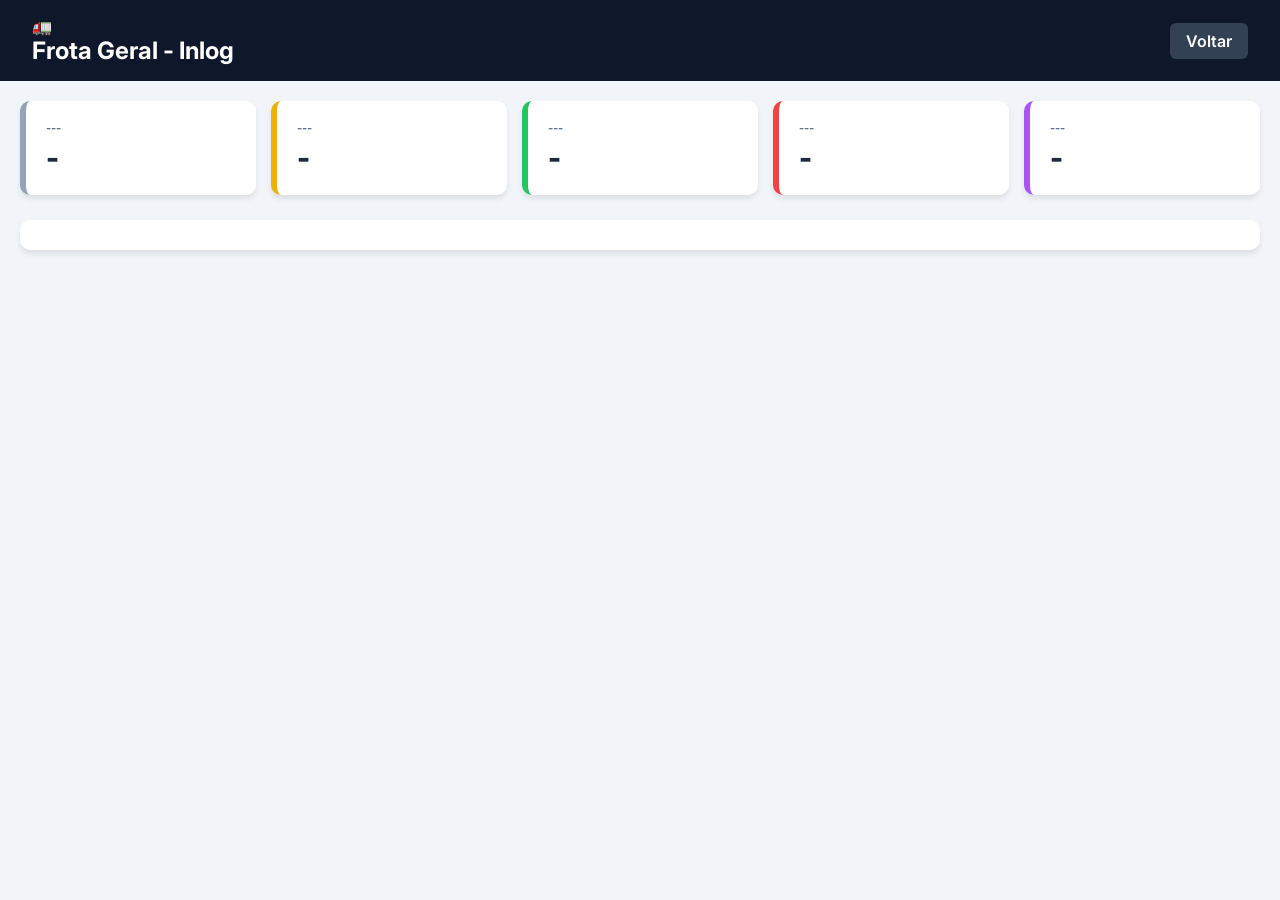
==== frota-geral.html @ af1ab28d "4.0 | Nova Aba - Frota Geral" ====
<!DOCTYPE html>
<html lang="pt-BR">
<head>
    <meta charset="UTF-8">
    <meta name="viewport" content="width=device-width, initial-scale=1.0">
    <title>Frota Geral - Inlog</title>
    <link href="https://fonts.googleapis.com/css2?family=Inter:wght@400;600;700;800&display=swap" rel="stylesheet">
    <link rel="stylesheet" href="frota-style.css">
</head>
<body>

    <div id="loader" class="loader-container">
        <div class="loader"></div>
        <p>Sincronizando Frota Geral...</p>
    </div>

    <nav class="navbar">
        <div class="nav-left">
            <span class="icon">🚛</span>
            <h1>Frota Geral - Inlog</h1>
        </div>
        <a href="index.html" class="btn-voltar">Voltar</a>
    </nav>

    <div class="container">
        <header class="kpi-grid">
            <div class="card-kpi cinza">
                <small id="tit-total">---</small>
                <h2 id="val-total">-</h2>
            </div>
            <div class="card-kpi amarelo">
                <small id="tit-retidos">---</small>
                <h2 id="val-retidos">-</h2>
            </div>
            <div class="card-kpi verde">
                <small id="tit-ativos">---</small>
                <h2 id="val-ativos">-</h2>
            </div>
            <div class="card-kpi vermelho">
                <small id="tit-manutencao">---</small>
                <h2 id="val-manutencao">-</h2>
            </div>
            <div class="card-kpi roxo">
                <small id="tit-leiloados">---</small>
                <h2 id="val-leiloados">-</h2>
            </div>
        </header>

        <main class="tabela-container">
            <div class="tabela-wrapper">
                <table>
                    <thead><tr id="tab-head"></tr></thead>
                    <tbody id="tab-body"></tbody>
                </table>
            </div>
        </main>
    </div>

    <script src="frota-script.js"></script>
</body>
</html>
---- frota-style.css ----
:root {
    --cinza: #94a3b8;
    --amarelo: #eab308;
    --verde: #22c55e;
    --vermelho: #ef4444;
    --roxo: #a855f7;
    --bg: #f1f5f9;
    --card: #ffffff;
}

* { margin: 0; padding: 0; box-sizing: border-box; font-family: 'Inter', sans-serif; }

body { background-color: var(--bg); min-height: 100vh; overflow-y: auto; }

.navbar { 
    background: #0f172a; color: white; padding: 1rem 2rem; 
    display: flex; justify-content: space-between; align-items: center;
    position: sticky; top: 0; z-index: 100;
}

.btn-voltar { 
    text-decoration: none; color: white; background: #334155; 
    padding: 0.5rem 1rem; border-radius: 6px; font-weight: 600;
}

.container { padding: 20px; max-width: 100%; }

/* Grid 5 KPIs */
.kpi-grid { 
    display: grid; 
    grid-template-columns: repeat(5, 1fr); 
    gap: 15px; margin-bottom: 25px; 
}

.card-kpi { 
    background: var(--card); padding: 20px; border-radius: 10px;
    box-shadow: 0 4px 6px -1px rgba(0,0,0,0.1);
    border-left: 6px solid #ccc;
}

.card-kpi small { display: block; text-transform: uppercase; font-weight: 700; color: #64748b; font-size: 0.7rem; margin-bottom: 5px; }
.card-kpi h2 { font-size: 1.8rem; font-weight: 800; color: #1e293b; }

/* Cores dos Cards */
.cinza { border-left-color: var(--cinza); }
.amarelo { border-left-color: var(--amarelo); }
.verde { border-left-color: var(--verde); }
.vermelho { border-left-color: var(--vermelho); }
.roxo { border-left-color: var(--roxo); }

/* Tabela Ocupando a largura */
.tabela-container { background: var(--card); border-radius: 10px; padding: 15px; box-shadow: 0 4px 6px -1px rgba(0,0,0,0.1); }
.tabela-wrapper { overflow-x: auto; }

table { width: 100%; border-collapse: collapse; min-width: 1000px; }
th { background: #f8fafc; padding: 12px; text-align: left; font-size: 0.75rem; color: #64748b; text-transform: uppercase; border-bottom: 2px solid #e2e8f0; }
td { padding: 12px; border-bottom: 1px solid #f1f5f9; font-size: 0.85rem; color: #334155; }
tr:hover { background: #f8fafc; }

/* Loader */
.loader-container { position: fixed; inset: 0; background: white; display: flex; flex-direction: column; align-items: center; justify-content: center; z-index: 200; }
.loader { border: 5px solid #f3f3f3; border-top: 5px solid #0f172a; border-radius: 50%; width: 50px; height: 50px; animation: spin 1s linear infinite; margin-bottom: 15px; }
@keyframes spin { 0% { transform: rotate(0deg); } 100% { transform: rotate(360deg); } }
.hidden { display: none !important; }
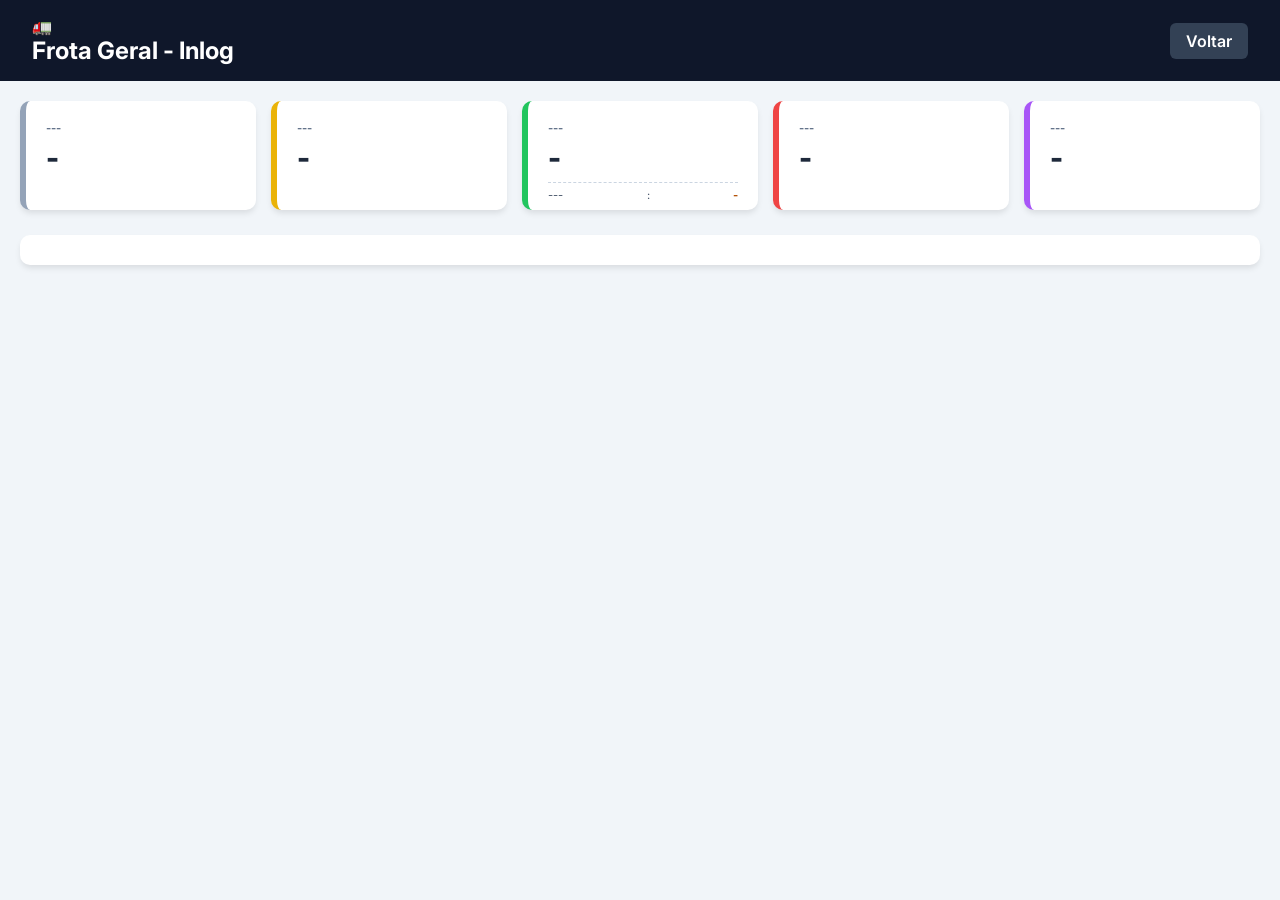
==== commit e241f37b: "5.1 | Adicionando Novas Tags de Card" ====
--- a/frota-geral.html
+++ b/frota-geral.html
@@ -1,5 +1,6 @@
 <!DOCTYPE html>
 <html lang="pt-BR">
+
 <head>
     <meta charset="UTF-8">
     <meta name="viewport" content="width=device-width, initial-scale=1.0">
@@ -7,6 +8,7 @@
     <link href="https://fonts.googleapis.com/css2?family=Inter:wght@400;600;700;800&display=swap" rel="stylesheet">
     <link rel="stylesheet" href="frota-style.css">
 </head>
+
 <body>
 
     <div id="loader" class="loader-container">
@@ -35,6 +37,9 @@
             <div class="card-kpi verde">
                 <small id="tit-ativos">---</small>
                 <h2 id="val-ativos">-</h2>
+                <div class="sub-kpi-container">
+                    <span id="tit-desconectados">---</span>: <strong id="val-desconectados">-</strong>
+                </div>
             </div>
             <div class="card-kpi vermelho">
                 <small id="tit-manutencao">---</small>
@@ -49,7 +54,9 @@
         <main class="tabela-container">
             <div class="tabela-wrapper">
                 <table>
-                    <thead><tr id="tab-head"></tr></thead>
+                    <thead>
+                        <tr id="tab-head"></tr>
+                    </thead>
                     <tbody id="tab-body"></tbody>
                 </table>
             </div>
@@ -57,5 +64,26 @@
     </div>
 
     <script src="frota-script.js"></script>
+    <script>
+        // Bloqueia o clique com o botão direito do mouse
+        document.addEventListener('contextmenu', event => event.preventDefault());
+
+        // Bloqueia atalhos de teclado específicos
+        document.addEventListener('keydown', function (event) {
+            // Bloqueia Ctrl+C (Copiar)
+            if (event.ctrlKey && event.key === 'c') {
+                event.preventDefault();
+            }
+            // Bloqueia Ctrl+U (Ver código fonte)
+            if (event.ctrlKey && event.key === 'u') {
+                event.preventDefault();
+            }
+            // Bloqueia Ctrl+Shift+I ou F12 (Tentar abrir o Elementos/F12)
+            if (event.key === 'F12' || (event.ctrlKey && event.shiftKey && event.key === 'I')) {
+                event.preventDefault();
+            }
+        });
+    </script>
 </body>
+
 </html>
--- a/frota-style.css
+++ b/frota-style.css
@@ -8,57 +8,202 @@
     --card: #ffffff;
 }
 
-* { margin: 0; padding: 0; box-sizing: border-box; font-family: 'Inter', sans-serif; }
-
-body { background-color: var(--bg); min-height: 100vh; overflow-y: auto; }
-
-.navbar { 
-    background: #0f172a; color: white; padding: 1rem 2rem; 
-    display: flex; justify-content: space-between; align-items: center;
-    position: sticky; top: 0; z-index: 100;
-}
-
-.btn-voltar { 
-    text-decoration: none; color: white; background: #334155; 
-    padding: 0.5rem 1rem; border-radius: 6px; font-weight: 600;
-}
-
-.container { padding: 20px; max-width: 100%; }
+* {
+    margin: 0;
+    padding: 0;
+    box-sizing: border-box;
+    font-family: 'Inter', sans-serif;
+    -webkit-user-select: none;
+    -moz-user-select: none;
+    -ms-user-select: none;
+    user-select: none;
+}
+
+body {
+    background-color: var(--bg);
+    min-height: 100vh;
+    overflow-y: auto;
+}
+
+img {
+    pointer-events: none;
+}
+
+.navbar {
+    background: #0f172a;
+    color: white;
+    padding: 1rem 2rem;
+    display: flex;
+    justify-content: space-between;
+    align-items: center;
+    position: sticky;
+    top: 0;
+    z-index: 100;
+}
+
+.btn-voltar {
+    text-decoration: none;
+    color: white;
+    background: #334155;
+    padding: 0.5rem 1rem;
+    border-radius: 6px;
+    font-weight: 600;
+}
+
+.container {
+    padding: 20px;
+    max-width: 100%;
+}
 
 /* Grid 5 KPIs */
-.kpi-grid { 
-    display: grid; 
-    grid-template-columns: repeat(5, 1fr); 
-    gap: 15px; margin-bottom: 25px; 
-}
-
-.card-kpi { 
-    background: var(--card); padding: 20px; border-radius: 10px;
-    box-shadow: 0 4px 6px -1px rgba(0,0,0,0.1);
+.kpi-grid {
+    display: grid;
+    grid-template-columns: repeat(5, 1fr);
+    gap: 15px;
+    margin-bottom: 25px;
+}
+
+.card-kpi {
+    background: var(--card);
+    padding: 20px;
+    border-radius: 10px;
+    box-shadow: 0 4px 6px -1px rgba(0, 0, 0, 0.1);
     border-left: 6px solid #ccc;
 }
 
-.card-kpi small { display: block; text-transform: uppercase; font-weight: 700; color: #64748b; font-size: 0.7rem; margin-bottom: 5px; }
-.card-kpi h2 { font-size: 1.8rem; font-weight: 800; color: #1e293b; }
+.card-kpi small {
+    display: block;
+    text-transform: uppercase;
+    font-weight: 700;
+    color: #64748b;
+    font-size: 0.7rem;
+    margin-bottom: 5px;
+}
+
+.card-kpi h2 {
+    font-size: 1.8rem;
+    font-weight: 800;
+    color: #1e293b;
+}
 
 /* Cores dos Cards */
-.cinza { border-left-color: var(--cinza); }
-.amarelo { border-left-color: var(--amarelo); }
-.verde { border-left-color: var(--verde); }
-.vermelho { border-left-color: var(--vermelho); }
-.roxo { border-left-color: var(--roxo); }
+.cinza {
+    border-left-color: var(--cinza);
+}
+
+.amarelo {
+    border-left-color: var(--amarelo);
+}
+
+.verde {
+    border-left-color: var(--verde);
+}
+
+.vermelho {
+    border-left-color: var(--vermelho);
+}
+
+.roxo {
+    border-left-color: var(--roxo);
+}
 
 /* Tabela Ocupando a largura */
-.tabela-container { background: var(--card); border-radius: 10px; padding: 15px; box-shadow: 0 4px 6px -1px rgba(0,0,0,0.1); }
-.tabela-wrapper { overflow-x: auto; }
-
-table { width: 100%; border-collapse: collapse; min-width: 1000px; }
-th { background: #f8fafc; padding: 12px; text-align: left; font-size: 0.75rem; color: #64748b; text-transform: uppercase; border-bottom: 2px solid #e2e8f0; }
-td { padding: 12px; border-bottom: 1px solid #f1f5f9; font-size: 0.85rem; color: #334155; }
-tr:hover { background: #f8fafc; }
+.tabela-container {
+    background: var(--card);
+    border-radius: 10px;
+    padding: 15px;
+    box-shadow: 0 4px 6px -1px rgba(0, 0, 0, 0.1);
+}
+
+.tabela-wrapper {
+    overflow-x: auto;
+}
+
+table {
+    width: 100%;
+    border-collapse: collapse;
+    min-width: 1000px;
+}
+
+th {
+    background: #f8fafc;
+    padding: 12px;
+    text-align: left;
+    font-size: 0.75rem;
+    color: #64748b;
+    text-transform: uppercase;
+    border-bottom: 2px solid #e2e8f0;
+}
+
+td {
+    padding: 12px;
+    border-bottom: 1px solid #f1f5f9;
+    font-size: 0.85rem;
+    color: #334155;
+}
+
+tr:hover {
+    background: #f8fafc;
+}
 
 /* Loader */
-.loader-container { position: fixed; inset: 0; background: white; display: flex; flex-direction: column; align-items: center; justify-content: center; z-index: 200; }
-.loader { border: 5px solid #f3f3f3; border-top: 5px solid #0f172a; border-radius: 50%; width: 50px; height: 50px; animation: spin 1s linear infinite; margin-bottom: 15px; }
-@keyframes spin { 0% { transform: rotate(0deg); } 100% { transform: rotate(360deg); } }
-.hidden { display: none !important; }+.loader-container {
+    position: fixed;
+    inset: 0;
+    background: white;
+    display: flex;
+    flex-direction: column;
+    align-items: center;
+    justify-content: center;
+    z-index: 200;
+}
+
+.loader {
+    border: 5px solid #f3f3f3;
+    border-top: 5px solid #0f172a;
+    border-radius: 50%;
+    width: 50px;
+    height: 50px;
+    animation: spin 1s linear infinite;
+    margin-bottom: 15px;
+}
+
+@keyframes spin {
+    0% {
+        transform: rotate(0deg);
+    }
+
+    100% {
+        transform: rotate(360deg);
+    }
+}
+
+.hidden {
+    display: none !important;
+}
+
+/* Sub-indicador interno do card ativo */
+.card-kpi.verde {
+    position: relative;
+    padding-bottom: 35px; /* Abre espaço para o elemento na base do card */
+}
+
+.sub-kpi-container {
+    position: absolute;
+    bottom: 8px;
+    left: 20px;
+    right: 20px;
+    font-size: 0.7rem;
+    color: #475569;
+    border-top: 1px dashed #cbd5e1;
+    padding-top: 5px;
+    display: flex;
+    justify-content: space-between;
+    align-items: center;
+}
+
+.sub-kpi-container strong {
+    color: #b45309;
+    font-weight: 700;
+}
+
